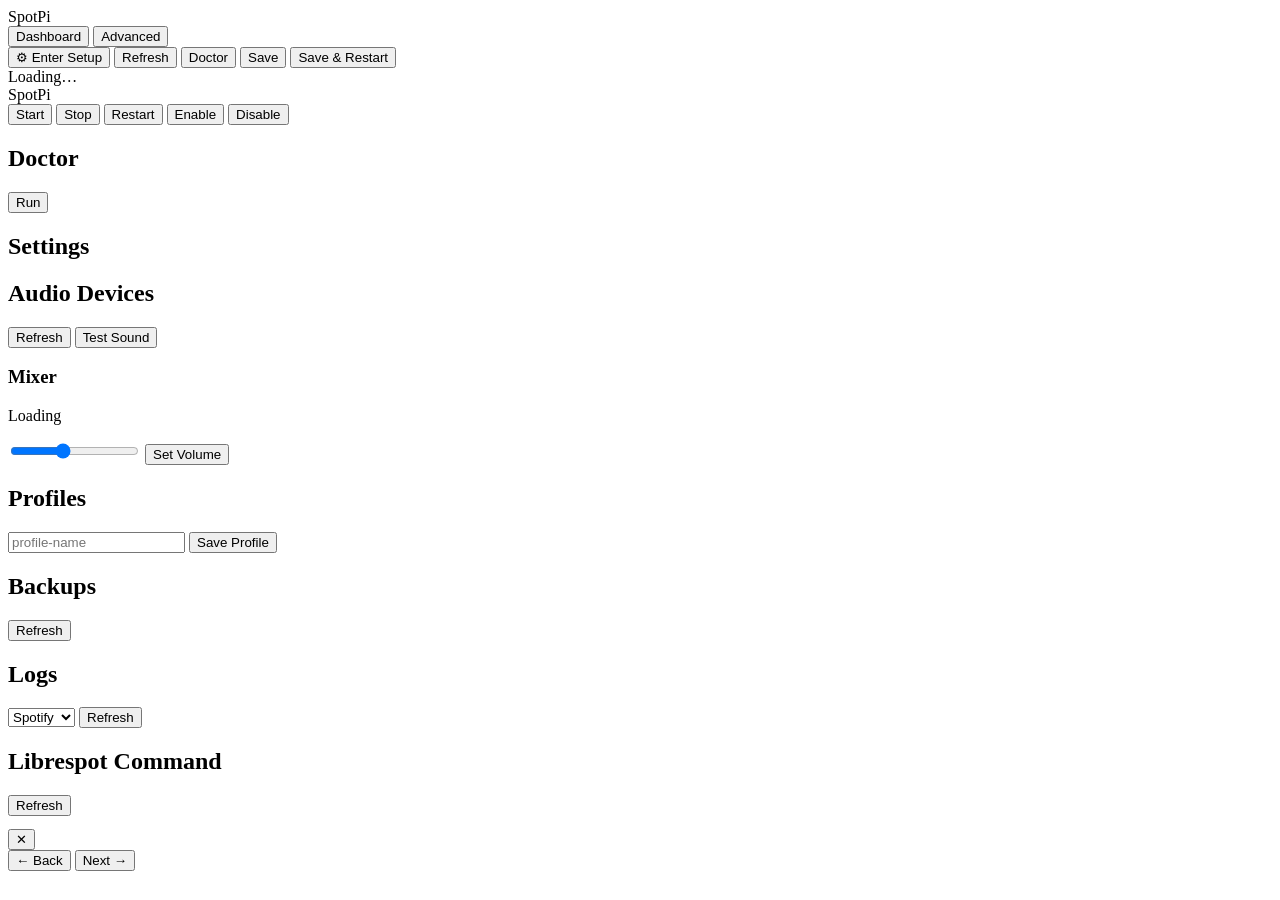
==== src/spotpi/static/index.html @ 46f5681e "Overhaul UI: dashboard-only home screen, wizard on demand, polished hero - Dashboard view shows only" ====
<!doctype html>
<html lang="en">
  <head>
    <meta charset="utf-8">
    <meta name="viewport" content="width=device-width, initial-scale=1">
    <title>SpotPi</title>
    <link rel="stylesheet" href="/assets/app.css">
  </head>
  <body data-view="dashboard">

    <header class="topbar">
      <div class="topbar-brand">
        <div class="brand-dot" id="brand-dot"></div>
        <span class="brand-name">SpotPi</span>
      </div>
      <nav class="view-tabs">
        <button id="btn-dashboard" class="view-tab active" type="button">Dashboard</button>
        <button id="btn-advanced" class="view-tab" type="button">Advanced</button>
      </nav>
      <div class="actions">
        <button id="enter-setup" type="button" class="setup-btn">&#9881; Enter Setup</button>
        <button id="refresh-status" type="button">Refresh</button>
        <button id="run-doctor" type="button">Doctor</button>
        <button id="save-settings" type="button">Save</button>
        <button id="save-restart" type="button" class="primary">Save &amp; Restart</button>
      </div>
    </header>

    <main class="layout">
      <aside class="sidebar">
        <nav id="tabs" class="tabs" aria-label="Settings sections"></nav>
      </aside>

      <section class="content">
        <div id="notice" class="notice" hidden></div>

        <!-- ── Dashboard ── -->
        <section id="status-panel" class="panel dashboard-panel">
          <div id="status-hero" class="status-hero">
            <div class="hero-state">
              <div class="hero-dot hero-dot--off" id="hero-dot"></div>
              <span id="hero-label">Loading&#8230;</span>
            </div>
            <div class="hero-name" id="hero-name">SpotPi</div>
            <div class="hero-hint" id="hero-hint"></div>
            <div class="hero-actions">
              <button data-service-target="spotify" data-service-action="start" type="button">Start</button>
              <button data-service-target="spotify" data-service-action="stop" type="button">Stop</button>
              <button data-service-target="spotify" data-service-action="restart" type="button">Restart</button>
              <button data-service-target="spotify" data-service-action="enable-now" type="button">Enable</button>
              <button data-service-target="spotify" data-service-action="disable-now" type="button">Disable</button>
            </div>
          </div>
          <div class="dashboard-stats">
            <div id="status-grid" class="status-grid"></div>
            <div id="system-grid" class="status-grid compact"></div>
          </div>
        </section>

        <!-- ── Advanced ── -->
        <section id="doctor-panel" class="panel adv-panel">
          <div class="panel-head">
            <h2>Doctor</h2>
            <button id="refresh-doctor" type="button">Run</button>
          </div>
          <div id="doctor-summary" class="doctor-summary"></div>
          <div id="doctor-list" class="check-list"></div>
        </section>

        <section id="settings-panel" class="panel adv-panel">
          <div class="panel-head">
            <h2 id="section-title">Settings</h2>
          </div>
          <form id="settings-form" class="settings-form"></form>
        </section>

        <section id="audio-panel" class="panel adv-panel">
          <div class="panel-head">
            <h2>Audio Devices</h2>
            <div class="button-row">
              <button id="refresh-audio" type="button">Refresh</button>
              <button id="test-sound" type="button">Test Sound</button>
            </div>
          </div>
          <div id="audio-devices" class="device-list"></div>
          <div class="mixer">
            <div>
              <h3>Mixer</h3>
              <p id="mixer-state" class="muted">Loading</p>
            </div>
            <div class="range-row">
              <input id="mixer-volume" type="range" min="0" max="100" value="40">
              <button id="set-volume" type="button">Set Volume</button>
            </div>
          </div>
        </section>

        <section id="profiles-panel" class="panel adv-panel">
          <div class="panel-head"><h2>Profiles</h2></div>
          <div class="profile-tools">
            <input id="profile-name" type="text" placeholder="profile-name" autocomplete="off">
            <button id="save-profile" type="button">Save Profile</button>
          </div>
          <div id="profile-list" class="profile-list"></div>
        </section>

        <section id="backups-panel" class="panel adv-panel">
          <div class="panel-head">
            <h2>Backups</h2>
            <button id="refresh-backups" type="button">Refresh</button>
          </div>
          <div id="backup-list" class="profile-list"></div>
        </section>

        <section id="logs-panel" class="panel adv-panel">
          <div class="panel-head">
            <h2>Logs</h2>
            <div class="button-row">
              <select id="log-target">
                <option value="spotify">Spotify</option>
                <option value="web">Web UI</option>
              </select>
              <button id="refresh-logs" type="button">Refresh</button>
            </div>
          </div>
          <pre id="logs" class="logs"></pre>
        </section>

        <section id="preview-panel" class="panel adv-panel">
          <div class="panel-head">
            <h2>Librespot Command</h2>
            <button id="refresh-preview" type="button">Refresh</button>
          </div>
          <pre id="command-preview" class="logs"></pre>
        </section>
      </section>
    </main>

    <!-- Setup Wizard (class-controlled, not hidden attribute) -->
    <div id="setup-wizard" class="wizard-overlay">
      <div class="wizard-card" role="dialog" aria-modal="true">
        <div class="wizard-header">
          <div id="wizard-progress" class="wizard-progress"></div>
          <button id="wizard-close" type="button" class="wizard-close" aria-label="Close">&#10005;</button>
        </div>
        <div id="wizard-content" class="wizard-content"></div>
        <div class="wizard-footer">
          <button id="wizard-prev" type="button" class="wizard-prev-btn">&#8592; Back</button>
          <button id="wizard-next" type="button" class="primary">Next &#8594;</button>
        </div>
      </div>
    </div>

    <script src="/assets/app.js"></script>
  </body>
</html>
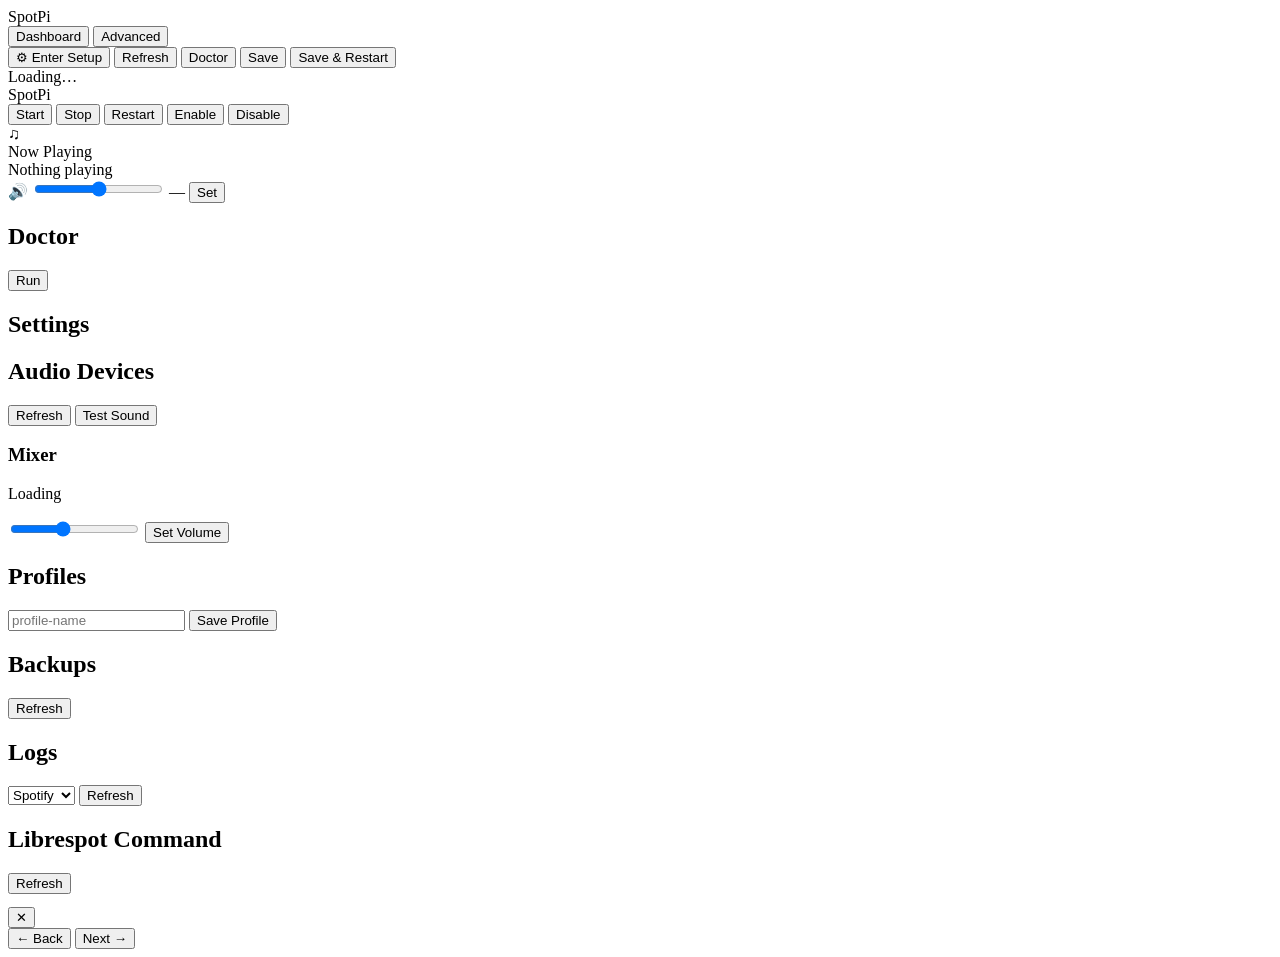
==== commit 8f922b7e: "Merge Now Playing card, dashboard volume, and event handler into main https://claude.ai/code/session" ====
--- a/src/spotpi/static/index.html
+++ b/src/spotpi/static/index.html
@@ -34,7 +34,7 @@
       <section class="content">
         <div id="notice" class="notice" hidden></div>
 
-        <!-- ── Dashboard ── -->
+        <!-- Dashboard -->
         <section id="status-panel" class="panel dashboard-panel">
           <div id="status-hero" class="status-hero">
             <div class="hero-state">
@@ -52,12 +52,32 @@
             </div>
           </div>
           <div class="dashboard-stats">
+            <div id="nowplaying-card" class="nowplaying-card" data-state="unknown">
+              <div class="nowplaying-art" id="nowplaying-art">&#9835;</div>
+              <div class="nowplaying-info">
+                <div class="nowplaying-label">
+                  <div class="nowplaying-bars" id="nowplaying-bars">
+                    <span></span><span></span><span></span>
+                  </div>
+                  <span id="nowplaying-label-text">Now Playing</span>
+                </div>
+                <div class="nowplaying-title" id="nowplaying-title">Nothing playing</div>
+                <div class="nowplaying-artist" id="nowplaying-artist"></div>
+                <div class="nowplaying-album" id="nowplaying-album"></div>
+              </div>
+            </div>
             <div id="status-grid" class="status-grid"></div>
             <div id="system-grid" class="status-grid compact"></div>
+            <div class="dashboard-volume">
+              <span class="dashboard-volume-icon">&#128266;</span>
+              <input id="dash-volume" type="range" min="0" max="100" value="50">
+              <span id="dash-volume-label">&#8212;</span>
+              <button id="dash-set-volume" type="button">Set</button>
+            </div>
           </div>
         </section>
 
-        <!-- ── Advanced ── -->
+        <!-- Advanced -->
         <section id="doctor-panel" class="panel adv-panel">
           <div class="panel-head">
             <h2>Doctor</h2>
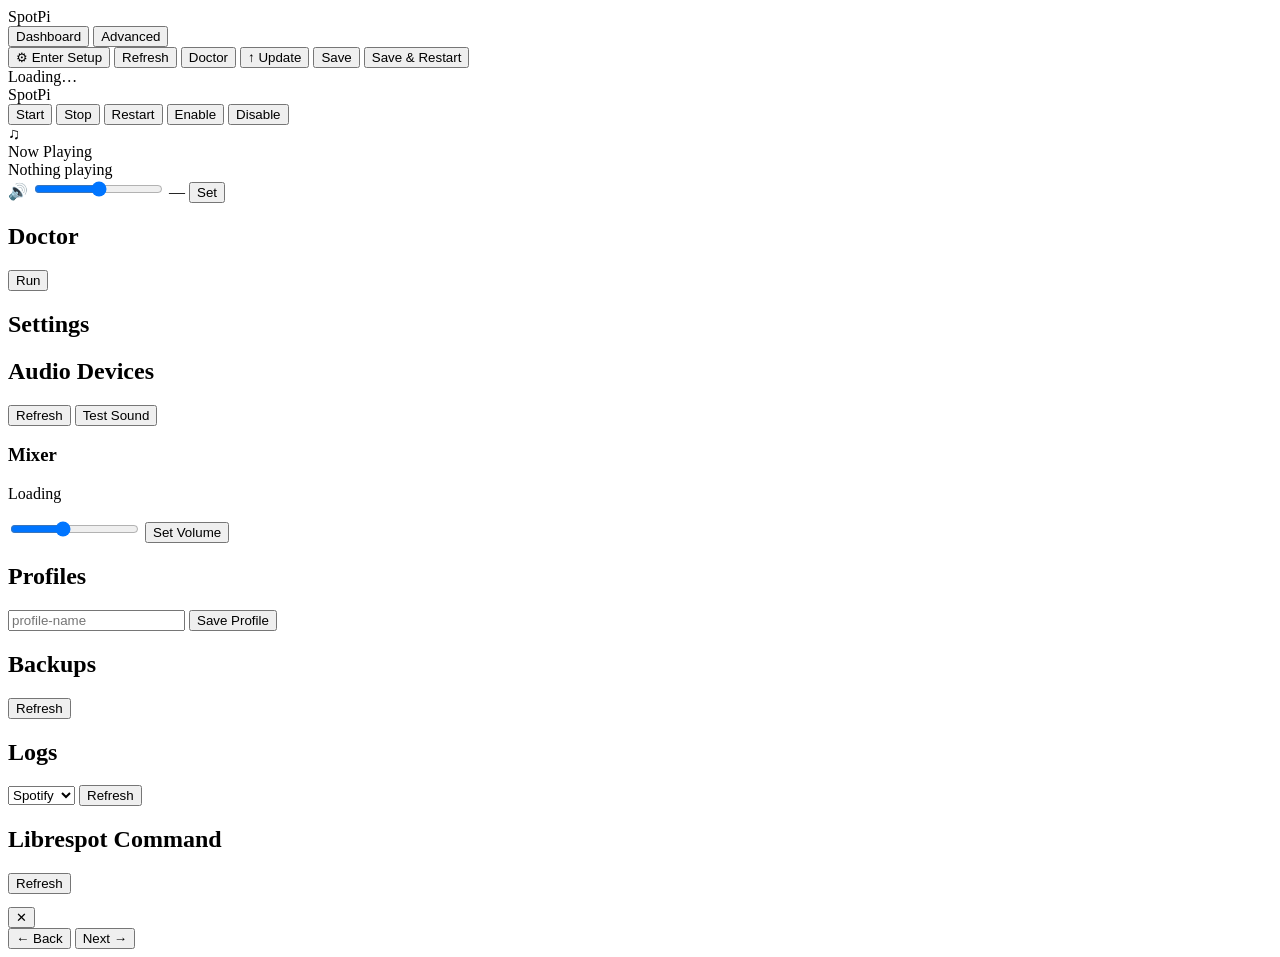
==== commit 6b2585ea: "Add Update button and fix now-playing polling - /api/update endpoint: git pull from main, copies all" ====
--- a/src/spotpi/static/index.html
+++ b/src/spotpi/static/index.html
@@ -21,6 +21,7 @@
         <button id="enter-setup" type="button" class="setup-btn">&#9881; Enter Setup</button>
         <button id="refresh-status" type="button">Refresh</button>
         <button id="run-doctor" type="button">Doctor</button>
+        <button id="run-update" type="button">&#8593; Update</button>
         <button id="save-settings" type="button">Save</button>
         <button id="save-restart" type="button" class="primary">Save &amp; Restart</button>
       </div>
